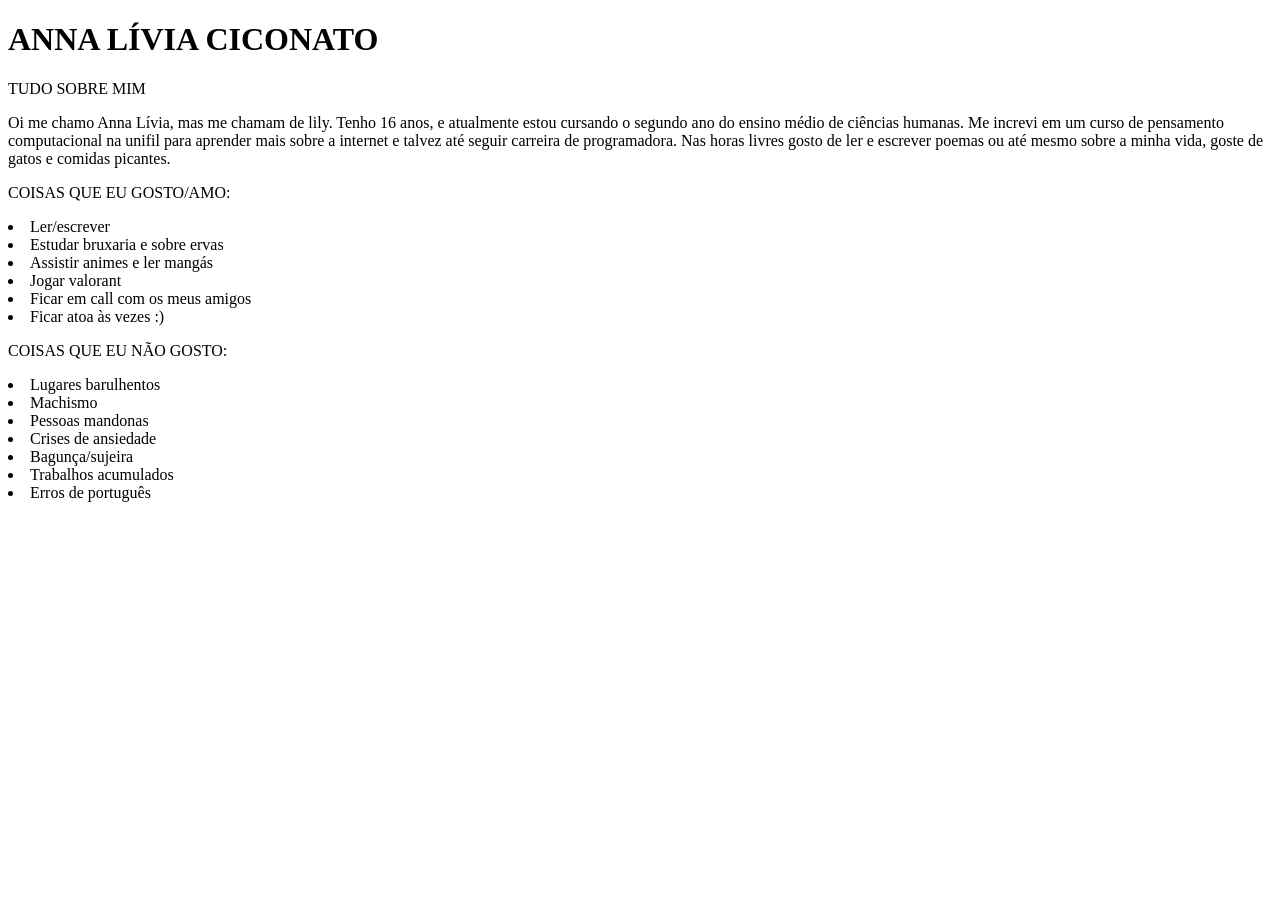
==== index.html @ 79ce0e1f "raphael" ====
<!DOCTYPE html>
<html lang="en">
<head>
    <meta charset="UTF-8">
    <meta http-equiv="X-UA-Compatible" content="IE=edge">
    <meta name="viewport" content="width=device-width, initial-scale=1.0">
    <title>Document</title>
</head>
<body>
    <h1>
        ANNA LÍVIA CICONATO
    </h1>
     
<p>
    TUDO SOBRE MIM
</p>

    <p>Oi me chamo Anna Lívia, mas me chamam de lily. Tenho 16 anos, e atualmente estou cursando o segundo ano do ensino médio de ciências humanas.
        Me increvi em um curso de pensamento computacional na unifil para aprender mais sobre a internet e talvez até seguir carreira de programadora.
        Nas horas livres gosto de ler e escrever poemas ou até mesmo sobre a minha vida, goste de gatos e comidas picantes.
    
</p>













        <p>
            COISAS QUE EU GOSTO/AMO:
            <li> Ler/escrever</li>
            <li>Estudar bruxaria e sobre ervas</li>
            <li>Assistir animes e ler mangás</li>
            <li>Jogar valorant</li>
            <li>Ficar em call com os meus amigos</li>
            <li>Ficar atoa às vezes :)</li>
          




            <p>COISAS QUE EU NÃO GOSTO:
                <li>Lugares barulhentos</li>
                  <li>Machismo </li>
                 <li> Pessoas mandonas</li>
                 <li>Crises de ansiedade</li>
                 <li>Bagunça/sujeira</li>
                 <li>Trabalhos acumulados</li>
                 <li>Erros de português</li>
        </p>
        
    </h4>
</body>
<img src="perfil.jflf" alt="" width="400px">
</html>
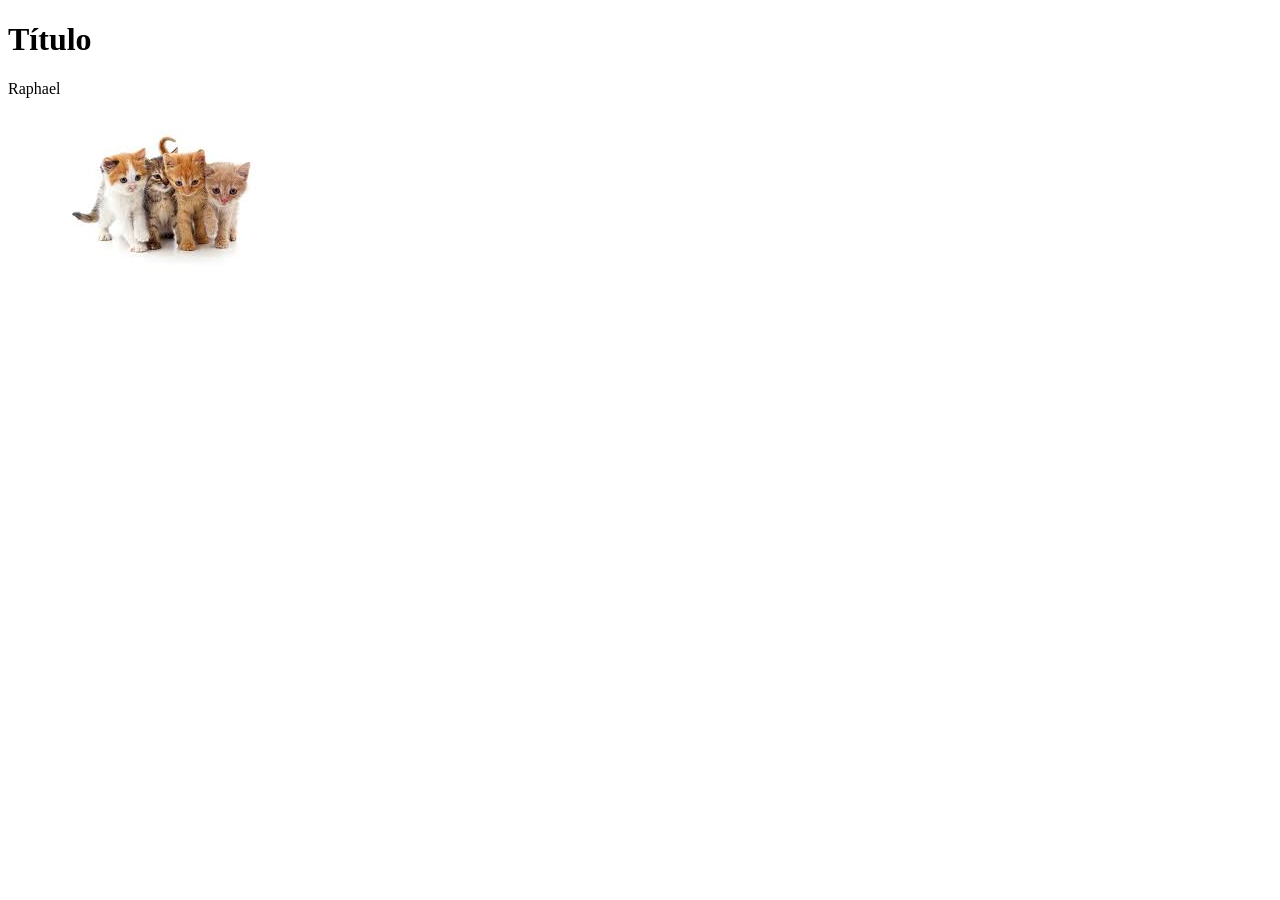
==== commit 42fc8dd6: "Rename raphael.html to index.html" ====
--- a/index.html
+++ b/index.html
@@ -4,59 +4,22 @@
     <meta charset="UTF-8">
     <meta http-equiv="X-UA-Compatible" content="IE=edge">
     <meta name="viewport" content="width=device-width, initial-scale=1.0">
-    <title>Document</title>
+    <title>site legal</title>
+    <link rel="stylesheet" href="bocatti.css">
 </head>
 <body>
     <h1>
-        ANNA LÍVIA CICONATO
+        Título
     </h1>
-     
-<p>
-    TUDO SOBRE MIM
-</p>
-
-    <p>Oi me chamo Anna Lívia, mas me chamam de lily. Tenho 16 anos, e atualmente estou cursando o segundo ano do ensino médio de ciências humanas.
-        Me increvi em um curso de pensamento computacional na unifil para aprender mais sobre a internet e talvez até seguir carreira de programadora.
-        Nas horas livres gosto de ler e escrever poemas ou até mesmo sobre a minha vida, goste de gatos e comidas picantes.
-    
-</p>
 
 
+<p>
+    Raphael
+  
+</p>
+     <img src="[data-uri]" alt="">
+     
 
 
-
-
-
-
-
-
-
-
-
-        <p>
-            COISAS QUE EU GOSTO/AMO:
-            <li> Ler/escrever</li>
-            <li>Estudar bruxaria e sobre ervas</li>
-            <li>Assistir animes e ler mangás</li>
-            <li>Jogar valorant</li>
-            <li>Ficar em call com os meus amigos</li>
-            <li>Ficar atoa às vezes :)</li>
-          
-
-
-
-
-            <p>COISAS QUE EU NÃO GOSTO:
-                <li>Lugares barulhentos</li>
-                  <li>Machismo </li>
-                 <li> Pessoas mandonas</li>
-                 <li>Crises de ansiedade</li>
-                 <li>Bagunça/sujeira</li>
-                 <li>Trabalhos acumulados</li>
-                 <li>Erros de português</li>
-        </p>
-        
-    </h4>
 </body>
-<img src="perfil.jflf" alt="" width="400px">
-</html>+</html>
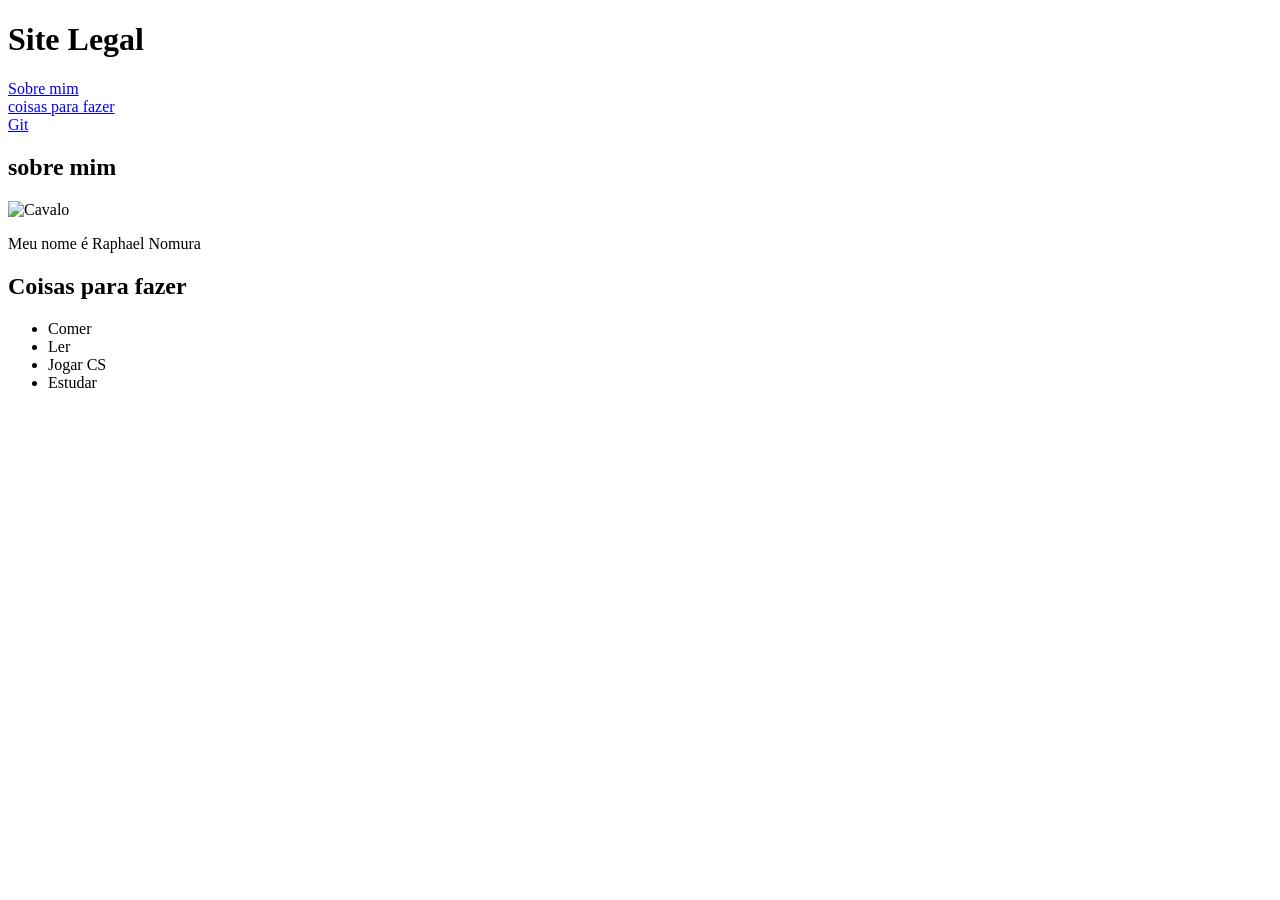
==== commit 40c21db2: "Add files via upload" ====
--- a/index.html
+++ b/index.html
@@ -1,5 +1,6 @@
 <!DOCTYPE html>
 <html lang="en">
+
 <head>
     <meta charset="UTF-8">
     <meta http-equiv="X-UA-Compatible" content="IE=edge">
@@ -7,19 +8,35 @@
     <title>site legal</title>
     <link rel="stylesheet" href="bocatti.css">
 </head>
+
 <body>
-    <h1>
-        Título
-    </h1>
+    <header>
+        <h1 id="topo"> Site Legal</h1>
+        <nav>
+            <a href="#sobre"> Sobre mim</a>
+            <br>
+            <a href="#coisas-para-fazer"> coisas para fazer</a>
+            <br>
+            <a href="https://github.com/" target="blank">Git</a>
+        </nav>
+    </header>
+    <main>
+        <section id="sobre">
+            <h2>sobre mim</h2>
+            <img src="https://encrypted-tbn0.gstatic.com/images?q=tbn:ANd9GcS_x2p6Xg9ZnWMTr1RdATSpbVpAWUCegYFJVW1FGFfyJpVnlUxRy29Y3LHgzjeVKgy_7R4ByFWmEqrsbx62LSDmM07LiAY6cfzC_k5DtRCE&s=10"
+                alt="Cavalo">
+            <p>Meu nome é Raphael Nomura</p>
+        </section>
+        <section id="coisas-para-fazer">
+            <h2>Coisas para fazer</h2>
+            <ul>
+                <li>Comer</li>
+                <li>Ler</li>
+                <li>Jogar CS</li>
+                <li>Estudar</li>
+            </ul>
+        </section>
+    </main>
+</body>
 
-
-<p>
-    Raphael
-  
-</p>
-     <img src="[data-uri]" alt="">
-     
-
-
-</body>
-</html>
+</html>
